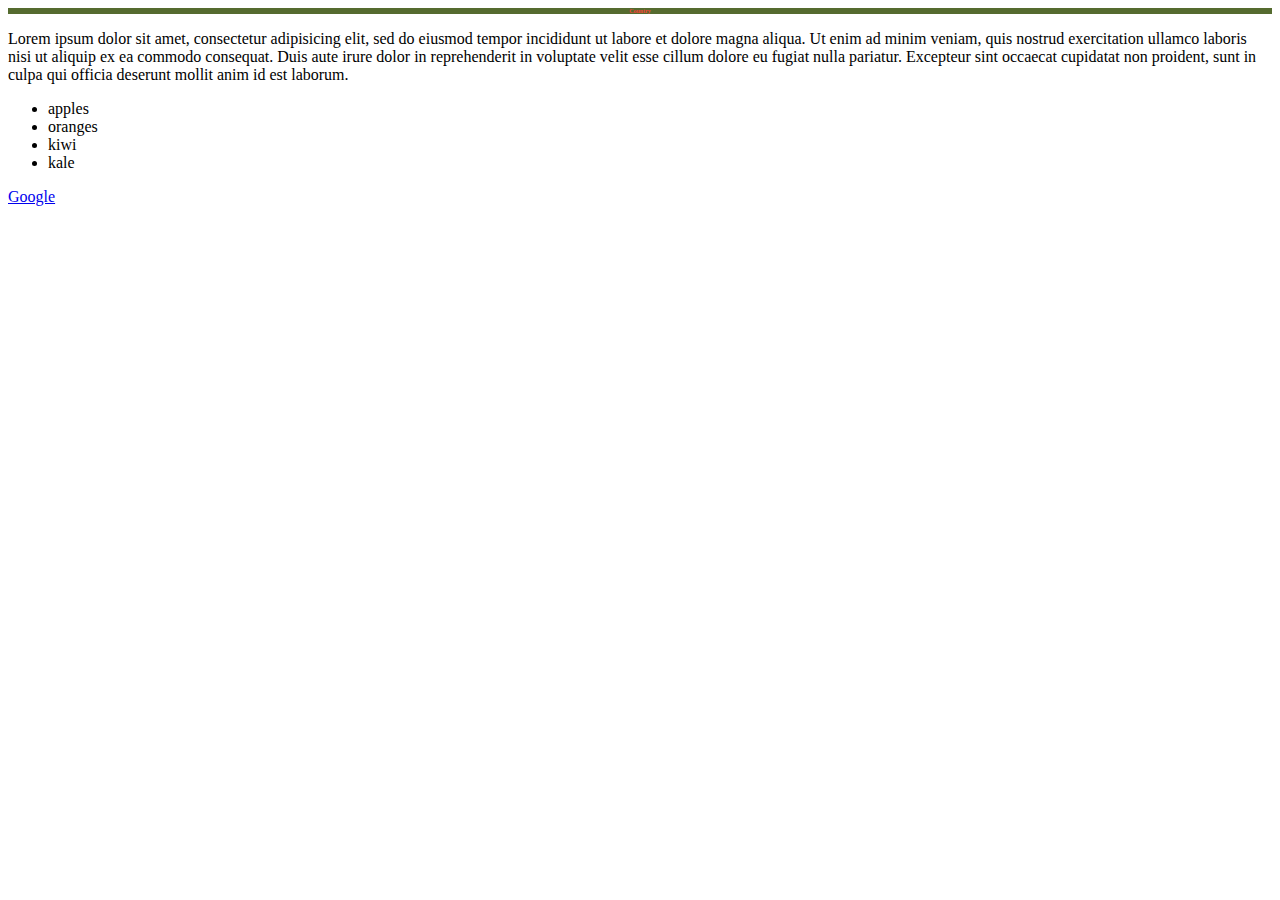
==== class_examples/css-intro/index.html @ 1fe6f33d "fixed errors" ====
<!DOCTYPE html>
<html lang="en" dir="ltr">

    <head>
        <meta charset="utf-8">
        <title>Intro to CSS</title>
        <link rel="stylesheet" href="style.css">
    </head>

    <body>
        <h1>Country</h1>
        <p>Lorem ipsum dolor sit amet, consectetur adipisicing elit, sed do eiusmod tempor incididunt ut labore et dolore magna aliqua. Ut enim ad minim veniam, quis nostrud exercitation ullamco laboris nisi ut aliquip ex ea commodo consequat. Duis aute
            irure dolor in reprehenderit in voluptate velit esse cillum dolore eu fugiat nulla pariatur. Excepteur sint occaecat cupidatat non proident, sunt in culpa qui officia deserunt mollit anim id est laborum.</p>
        <ul>
            <li>apples</li>
            <li>oranges</li>
            <li>kiwi</li>
            <li>kale</li>
        </ul>
        <a href="https://google.com">Google</a>
    </body>

</html>
---- class_examples/css-intro/style.css ----
h1{
  /* color:rgb(0,50,50); */
    color: teal;
    color: #F9423a;
    background-color: #556b2f;
text-align: center;
font-size: 12pt;
font-size: 12px;
font-size: 20%;
  }
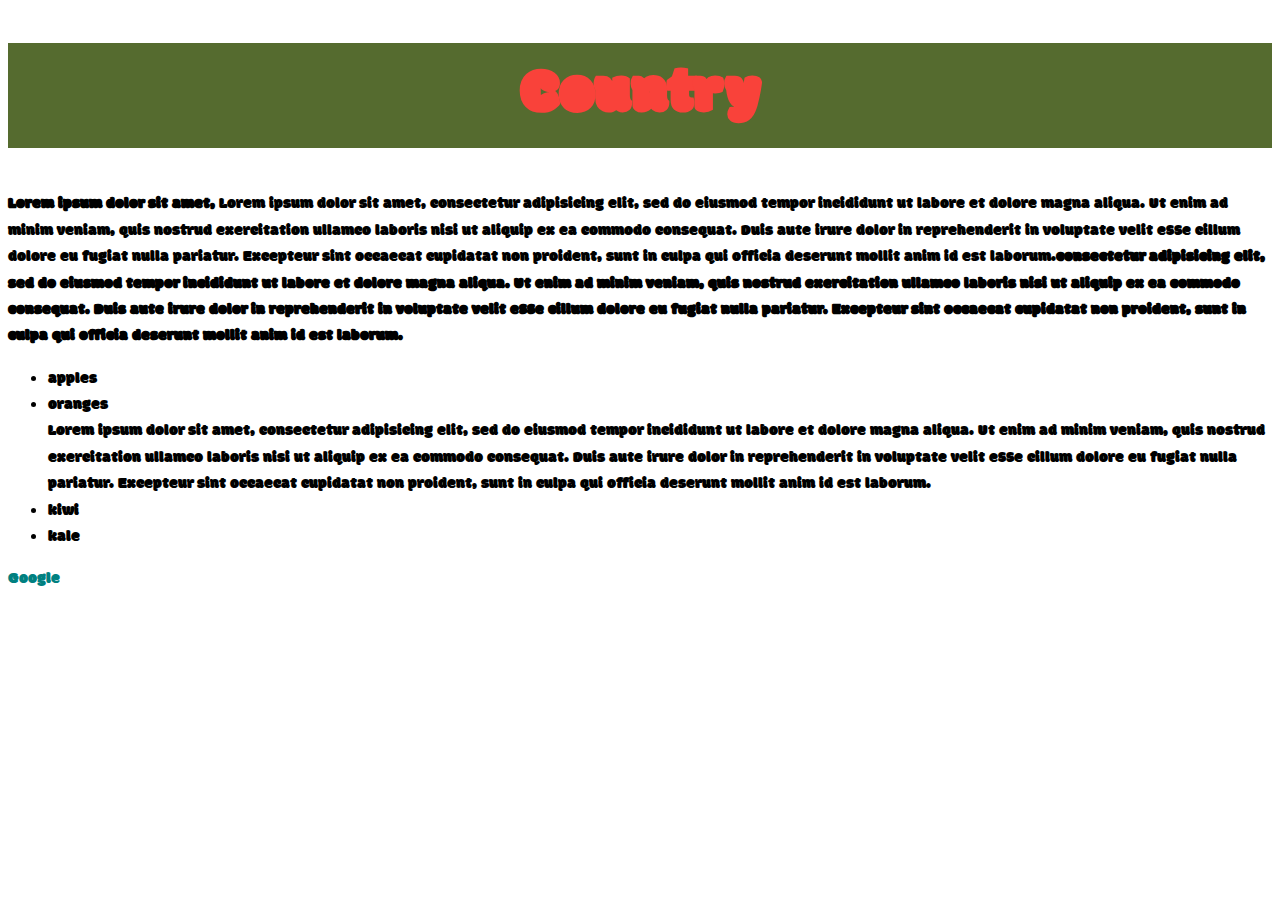
==== commit 54b83f53: "added font and hover" ====
--- a/class_examples/css-intro/index.html
+++ b/class_examples/css-intro/index.html
@@ -9,11 +9,14 @@
 
     <body>
         <h1>Country</h1>
-        <p>Lorem ipsum dolor sit amet, consectetur adipisicing elit, sed do eiusmod tempor incididunt ut labore et dolore magna aliqua. Ut enim ad minim veniam, quis nostrud exercitation ullamco laboris nisi ut aliquip ex ea commodo consequat. Duis aute
+        <p>Lorem ipsum dolor sit amet, <b>Lorem ipsum dolor sit amet, consectetur adipisicing elit, sed do eiusmod tempor incididunt ut labore et dolore magna aliqua. Ut enim ad minim veniam, quis nostrud exercitation ullamco laboris nisi ut aliquip ex
+                ea commodo consequat. Duis aute irure dolor in reprehenderit in voluptate velit esse cillum dolore eu fugiat nulla pariatur. Excepteur sint occaecat cupidatat non proident, sunt in culpa qui officia deserunt mollit anim id est
+                laborum.</b>consectetur adipisicing elit, sed do eiusmod tempor incididunt ut labore et dolore magna aliqua. Ut enim ad minim veniam, quis nostrud exercitation ullamco laboris nisi ut aliquip ex ea commodo consequat. Duis aute
             irure dolor in reprehenderit in voluptate velit esse cillum dolore eu fugiat nulla pariatur. Excepteur sint occaecat cupidatat non proident, sunt in culpa qui officia deserunt mollit anim id est laborum.</p>
         <ul>
             <li>apples</li>
-            <li>oranges</li>
+            <li>oranges</li>Lorem ipsum dolor sit amet, consectetur adipisicing elit, sed do eiusmod tempor incididunt ut labore et dolore magna aliqua. Ut enim ad minim veniam, quis nostrud exercitation ullamco laboris nisi ut aliquip ex ea commodo
+            consequat. Duis aute irure dolor in reprehenderit in voluptate velit esse cillum dolore eu fugiat nulla pariatur. Excepteur sint occaecat cupidatat non proident, sunt in culpa qui officia deserunt mollit anim id est laborum.
             <li>kiwi</li>
             <li>kale</li>
         </ul>
--- a/class_examples/css-intro/style.css
+++ b/class_examples/css-intro/style.css
@@ -1,3 +1,16 @@
+
+
+
+@import url("https://fonts.googleapis.com/css?family=Modak&display=swap");
+
+
+body {
+  font-family: "Modak", cursive;
+  font-size: 12pt;
+  line-height: 1.65;
+}
+
+
 h1{
   /* color:rgb(0,50,50); */
     color: teal;
@@ -6,5 +19,23 @@
 text-align: center;
 font-size: 12pt;
 font-size: 12px;
-font-size: 20%;
+font-size: 400%;
   }
+
+
+p {
+  font-weight: 900;
+  font-family:
+}
+
+b, strong {
+  font-weight: 200;
+}
+
+a:hover {
+  background-color: pink; }
+a { color: teal;
+  text-decoration: none
+
+
+}
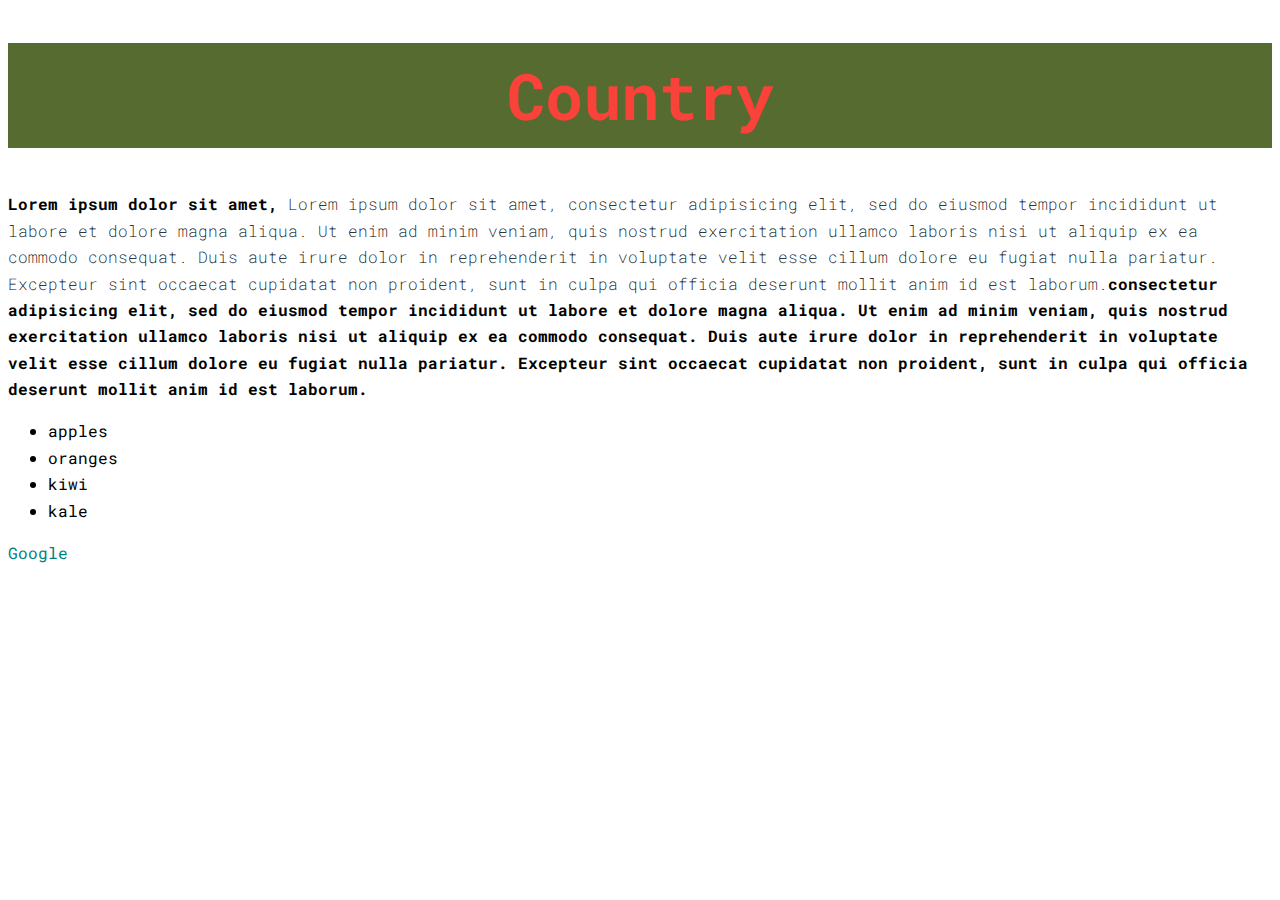
==== commit edc84e99: "changes font" ====
--- a/class_examples/css-intro/index.html
+++ b/class_examples/css-intro/index.html
@@ -15,8 +15,7 @@
             irure dolor in reprehenderit in voluptate velit esse cillum dolore eu fugiat nulla pariatur. Excepteur sint occaecat cupidatat non proident, sunt in culpa qui officia deserunt mollit anim id est laborum.</p>
         <ul>
             <li>apples</li>
-            <li>oranges</li>Lorem ipsum dolor sit amet, consectetur adipisicing elit, sed do eiusmod tempor incididunt ut labore et dolore magna aliqua. Ut enim ad minim veniam, quis nostrud exercitation ullamco laboris nisi ut aliquip ex ea commodo
-            consequat. Duis aute irure dolor in reprehenderit in voluptate velit esse cillum dolore eu fugiat nulla pariatur. Excepteur sint occaecat cupidatat non proident, sunt in culpa qui officia deserunt mollit anim id est laborum.
+            <li>oranges</li>
             <li>kiwi</li>
             <li>kale</li>
         </ul>
--- a/class_examples/css-intro/style.css
+++ b/class_examples/css-intro/style.css
@@ -1,11 +1,11 @@
 
 
 
-@import url("https://fonts.googleapis.com/css?family=Modak&display=swap");
+@import url('https://fonts.googleapis.com/css?family=Roboto+Mono&display=swap');
 
 
 body {
-  font-family: "Modak", cursive;
+  font-family: "Roboto Mono", monospace;
   font-size: 12pt;
   line-height: 1.65;
 }
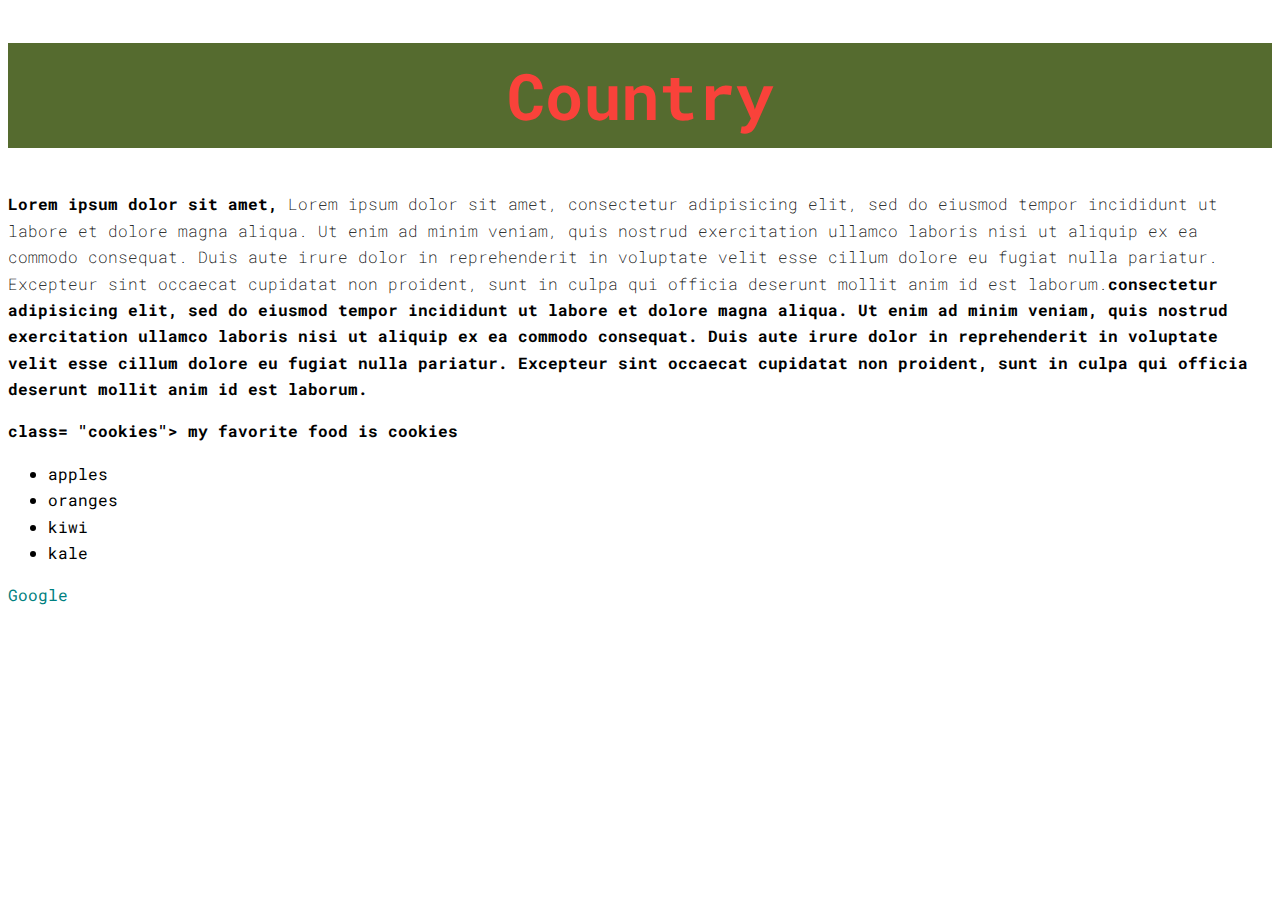
==== commit 9ad4fd4d: "added cookies" ====
--- a/class_examples/css-intro/index.html
+++ b/class_examples/css-intro/index.html
@@ -13,6 +13,7 @@
                 ea commodo consequat. Duis aute irure dolor in reprehenderit in voluptate velit esse cillum dolore eu fugiat nulla pariatur. Excepteur sint occaecat cupidatat non proident, sunt in culpa qui officia deserunt mollit anim id est
                 laborum.</b>consectetur adipisicing elit, sed do eiusmod tempor incididunt ut labore et dolore magna aliqua. Ut enim ad minim veniam, quis nostrud exercitation ullamco laboris nisi ut aliquip ex ea commodo consequat. Duis aute
             irure dolor in reprehenderit in voluptate velit esse cillum dolore eu fugiat nulla pariatur. Excepteur sint occaecat cupidatat non proident, sunt in culpa qui officia deserunt mollit anim id est laborum.</p>
+        <p> class= "cookies"> my favorite food is cookies </p>
         <ul>
             <li>apples</li>
             <li>oranges</li>
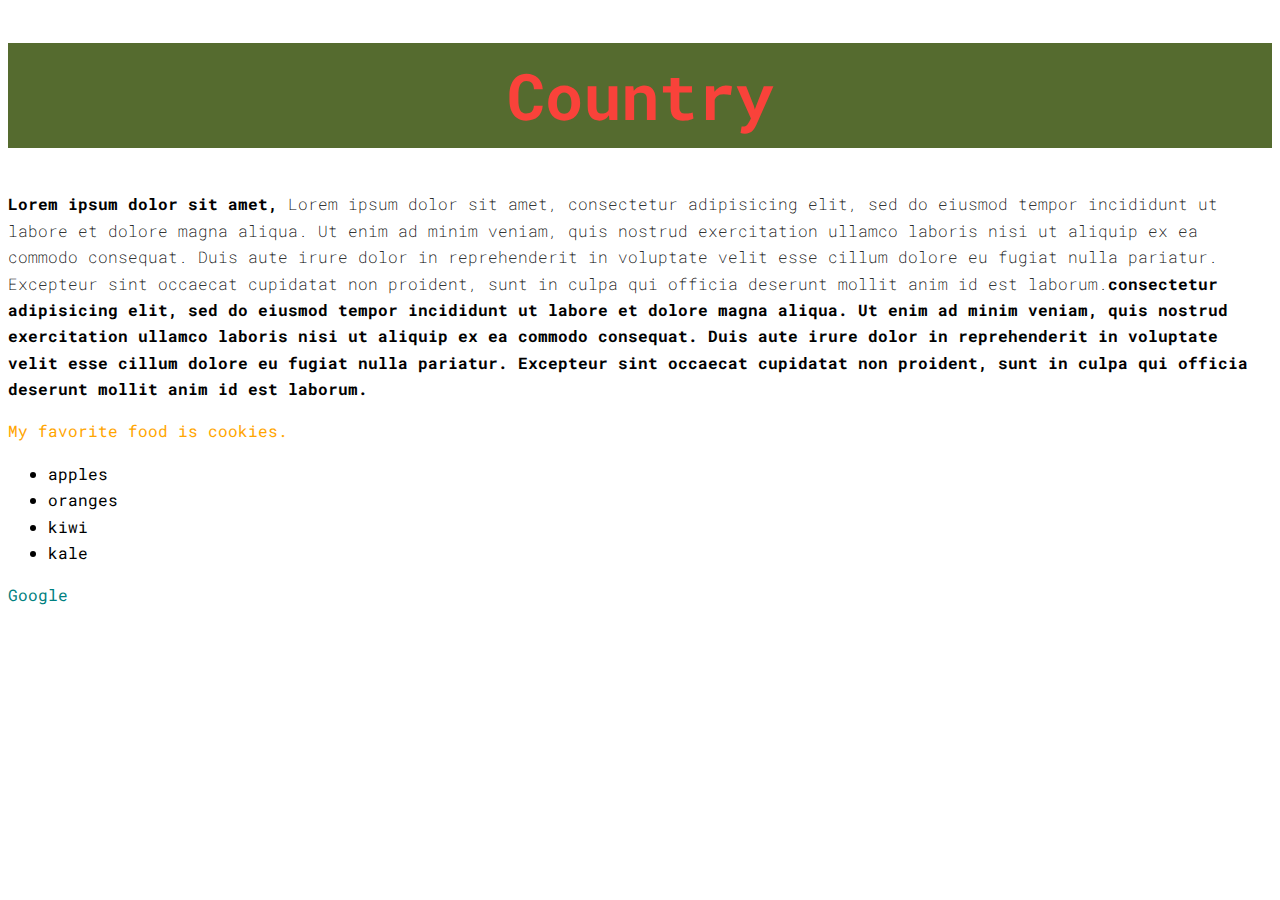
==== commit acff9854: "added colors" ====
--- a/class_examples/css-intro/index.html
+++ b/class_examples/css-intro/index.html
@@ -13,7 +13,7 @@
                 ea commodo consequat. Duis aute irure dolor in reprehenderit in voluptate velit esse cillum dolore eu fugiat nulla pariatur. Excepteur sint occaecat cupidatat non proident, sunt in culpa qui officia deserunt mollit anim id est
                 laborum.</b>consectetur adipisicing elit, sed do eiusmod tempor incididunt ut labore et dolore magna aliqua. Ut enim ad minim veniam, quis nostrud exercitation ullamco laboris nisi ut aliquip ex ea commodo consequat. Duis aute
             irure dolor in reprehenderit in voluptate velit esse cillum dolore eu fugiat nulla pariatur. Excepteur sint occaecat cupidatat non proident, sunt in culpa qui officia deserunt mollit anim id est laborum.</p>
-        <p> class= "cookies"> my favorite food is cookies </p>
+        <p class="cookies"> My favorite food is cookies. </p>
         <ul>
             <li>apples</li>
             <li>oranges</li>
--- a/class_examples/css-intro/style.css
+++ b/class_examples/css-intro/style.css
@@ -36,6 +36,6 @@
   background-color: pink; }
 a { color: teal;
   text-decoration: none
-
-
 }
+.cookies { font-weight: 400;
+color: orange; }
